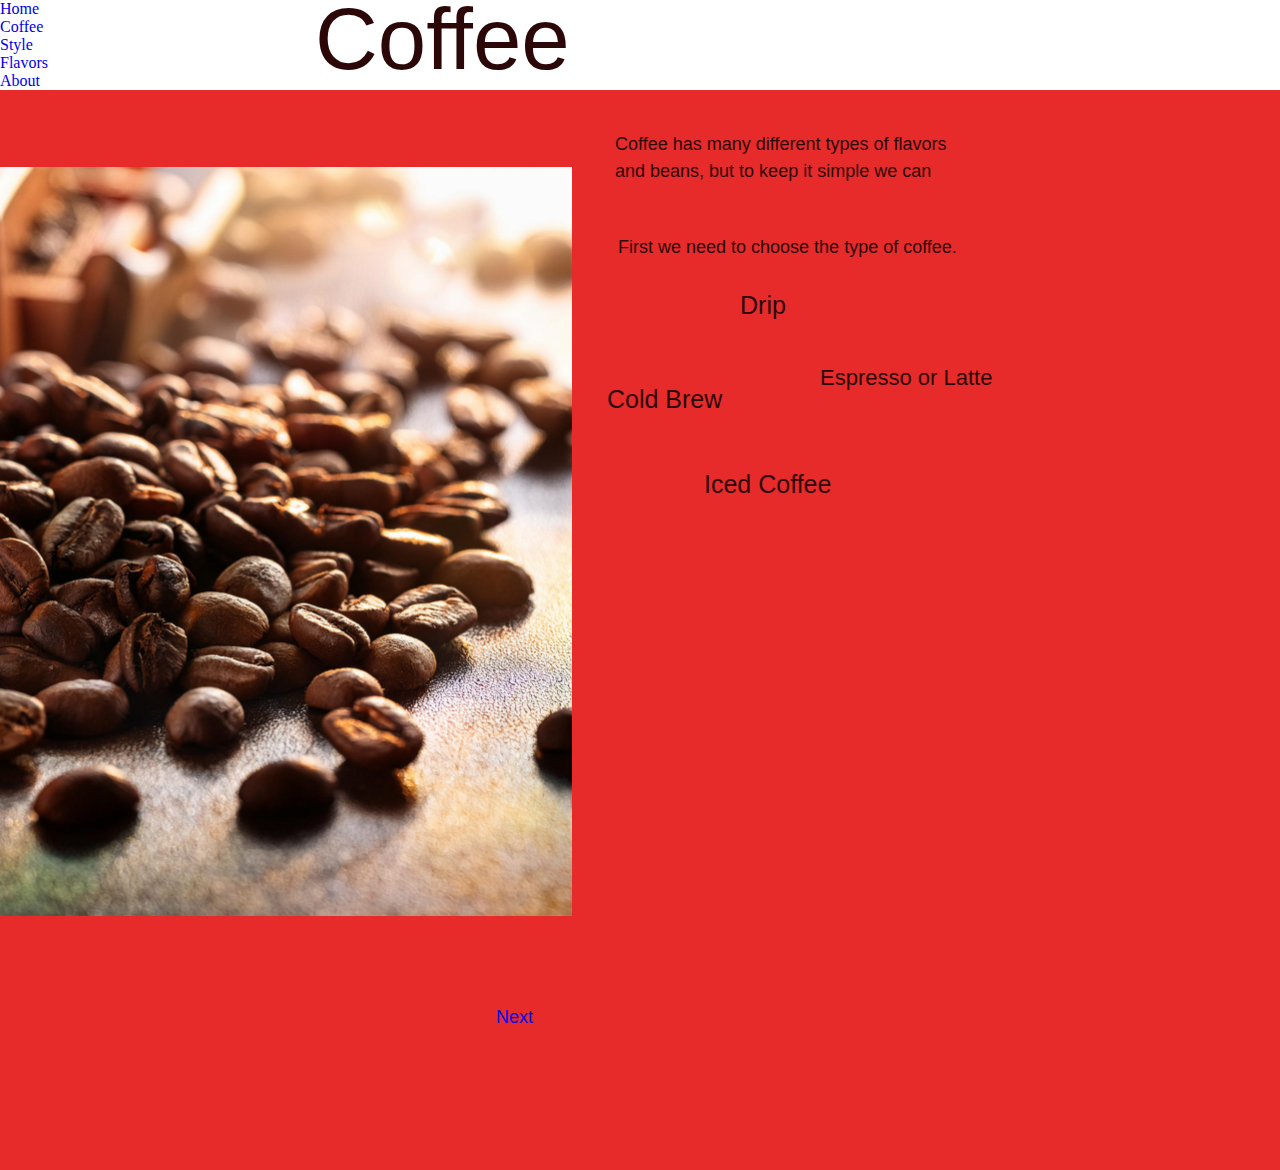
==== coffee.html @ acfa6946 "initialize" ====
<!DOCTYPE html>
<html>
  <head> 
    <meta charset="utf-8" />
    <link rel="stylesheet" href="globals.css" />
    <link rel="stylesheet" href="style.css" />
  </head>
	<header> <li><a class="active" href="index.html">Home</a></li>
  <li><a href="Coffee.html">Coffee</a></li>
  <li><a href="style.html">Style</a></li>
		<li><a href="flavors.html">Flavors</a></li>
  <li><a href="About.html">About</a></li> 
</header>
  <body>
    <div class="web">
      <div class="div">
        <div class="text-wrapper">
         
                                      <p>Coffee</p>
                               
        </div>
        <img
          class="coffee-beans"
          src="img/coffee-beans@1x.png"
        />
        <p class="firstwe">First we need to choose the type of coffee.</p>
        <p class="coffee-has-many">
          Coffee has many different types of flavors <br />and beans, but to keep it simple we can </p>
        <div class="espressoorlatte">Espresso or Latte</div>
        <div class="text-wrapper-3">Cold Brew</div> 
        <div class="text-wrapper-4">Drip</div>
        <div class="text-wrapper-5">Iced Coffee</div>
	  <div class="a" > <a href="style.html"</a> Next </div>
      </div>
    </div>
  </body>
</html>
---- globals.css ----
@charset "utf-8";
/* CSS Document */

 

html,
body {
    margin-top: 0px;
    margin-right: 0px;
    margin-left: 0px;
    margin-bottom: 0px;
    height: 100%;
}

button:focus-visible {
  outline: 2px solid #4a90e2 !important;
  outline: -webkit-focus-ring-color auto 5px !important;
}
a {
  text-decoration: none;
}

font-face {
  font-family: "Impact-Regular";
  src: "fonts/impact.ttf"
    format("truetype");
}
---- style.css ----
@charset "utf-8";
/* CSS Document */

.web {
  background-color: rgba(143,18,20,1.00);
  display: flex;

  flex-direction: row;
  justify-content: center;
  width: 100%;
}

.web .div {
    background-color: #e72b2b;
    width: 1829px;
    height: 1080px;
    position: relative;
}


.web .text-wrapper {
    position: relative;
    top: -193px;
    left: 315px;
    font-family: "Impact-Regular", Helvetica;
    font-weight: 400;
    color: #2c0707;
    font-size: 87px;
    letter-spacing: 0;
    line-height: 109px;
    white-space: nowrap;
}

.web .coffee-drinks-you {
  position: absolute;
  width: 602px;
  height: 602px;
  top: 293px;
  left: 1153px;
  object-fit: cover;
}

.web .overlap-group {
	
  position: absolute;
  width: 785px;
  height: 599px;
  top: 293px;
  left: 175px;
  background-color: #656565;
  border: 1px solid;
  border-color: #707070;
}

.web .overlap {
  position: absolute;
  width: 615px;
  height: 179px;
  top: 154px;
  left: 96px;
}

.web .click-here-to-get {
  position: absolute;
  top: 0;
  left: 0;
  font-family: "Impact-Regular", Helvetica;
  font-weight: 400;
  color: #2c0707;
  font-size: 25px;
  letter-spacing: 0;
  line-height: 25px;
  white-space: nowrap;
}

.web .rectangle {
  position: absolute;
  width: 365px;
  height: 115px;
  top: 64px;
  left: 114px;
  background-color: #b42828;
  border: 1px solid;
  border-color: #707070;
}

.web .text-wrapper-2 {
    position: absolute;
    top: 101px;
    left: 228px;
    font-family: "Impact-Regular", Helvetica;
    font-weight: 400;
    color: #2c0707;
    font-size: 20px;
    letter-spacing: 0;
    line-height: 20px;
    white-space: nowrap;
}

.web .or-click-the-top {
    position: absolute;
    top: 435px;
    left: 113px;
    font-family: "Impact-Regular", Helvetica;
    font-weight: 400;
    color: #2c0707;
    font-size: 22px;
    letter-spacing: 0;
    line-height: 30px;
    white-space: nowrap;
}

.web .text-wrapper-3 {
    position: absolute;
    top: 297px;
    left: 607px;
    font-family: "Impact-Regular", Helvetica;
    font-weight: 400;
    color: #2c0707;
    font-size: 25px;
    letter-spacing: 0;
    line-height: 25px;
    white-space: nowrap;
}

.web .text-wrapper-4 {
    position: absolute;
    top: 203px;
    left: 740px;
    font-family: "Impact-Regular", Helvetica;
    font-weight: 400;
    color: #2c0707;
    font-size: 25px;
    letter-spacing: 0;
    line-height: 25px;
    white-space: nowrap;
}

.web .text-wrapper-5 {
    position: absolute;
    top: 382px;
    left: 704px;
    font-family: "Impact-Regular", Helvetica;
    font-weight: 400;
    color: #2c0707;
    font-size: 25px;
    letter-spacing: 0;
    line-height: 25px;
    white-space: nowrap;
}

.web .text-wrapper-6 {
  position: absolute;
  top: 74px;
  left: 1606px;
  font-family: "Impact-Regular", Helvetica;
  font-weight: 400;
  color: #2c0707;
  font-size: 25px;
  letter-spacing: 0;
  line-height: 25px;
  white-space: nowrap;
}

.web .text-wrapper-7 {
  position: absolute;
  top: 74px;
  left: 1713px;
  font-family: "Impact-Regular", Helvetica;
  font-weight: 400;
  color: #2c0707;
  font-size: 25px;
  letter-spacing: 0;
  line-height: 25px;
  white-space: nowrap;
}

img{
    position: relative;
    left: -177px;
    top: -206px;
}

.now-the-flavors{
    position: relative;
    top: -8px;
    left: 29px;
    font-family: "Impact-Regular", Helvetica;
    font-weight: 400;
    color: #2c0707;
    font-size: 14px;
    letter-spacing: 0;
    line-height: 28px;
    white-space: nowrap;
}

.now-that-you-have {
    position: relative;
    top: 2px;
    left: 66px;
    font-family: "Impact-Regular", Helvetica;
    font-weight: normal;
    color: #2c0707;
    font-size: 37px;
    letter-spacing: 0;
    line-height: 52px;
    white-space: nowrap;
}

.fruit-plant {
    position: relative;
    top: -1185px;
    left: -63px;
    font-family: "Impact-Regular", Helvetica;
    font-weight: 400;
    color: #2c0707;
    font-size: 35px;
    letter-spacing: 0;
    line-height: 46px;
    white-space: nowrap;
}

.savory-caramel {
    position: relative;
    top: -834px;
    left: 262px;
    font-family: "Impact-Regular", Helvetica;
    font-weight: 400;
    color: #2c0707;
    font-size: 35px;
    letter-spacing: 0;
    line-height: 46px;
    white-space: nowrap;
    text-align: left;
}
.cold {
    position: relative;
    top: -155px;
    left: -81px;
    font-family: "Impact-Regular", Helvetica;
    font-weight: 400;
    color: #2c0707;
    font-size: 20px;
    letter-spacing: -1px;
    line-height: 26px;
    white-space: nowrap;
}

.coffee {
    position: relative;
    top: -53px;
    left: 72px;
    font-family: "Impact-Regular", Helvetica;
    font-weight: 400;
    color: #2c0707;
    font-size: 87px;
    letter-spacing: 0;
    line-height: 109px;
    white-space: nowrap;
}
.coffee2 { position: relative;
    top: -102px;
    left: 315px;
    font-family: "Impact-Regular", Helvetica;
    font-weight: 400;
    color: #2c0707;
    font-size: 87px;
    letter-spacing: 0;
    line-height: 109px;
	white-space: nowrap;}

.img2 {
    position: relative;
    left: 33px;
    top: -206px;
}

.iced {
    position: relative;
    top: 11px;
    left: 414px;
    font-family: "Impact-Regular", Helvetica;
    font-weight: 400;
    color: #2c0707;
    font-size: 34px;
    letter-spacing: 0;
    line-height: 28px;
    white-space: nowrap;
}

.blended {
    position: relative;
    top: -8px;
    left: 29px;
    font-family: "Impact-Regular", Helvetica;
    font-weight: 400;
    color: #2c0707;
    font-size: 14px;
    letter-spacing: 0;
    line-height: 28px;
    white-space: nowrap;
}

.next-we-have-the {
    position: relative;
    top: -224px;
    left: 315px;
    font-family: "Impact-Regular", Helvetica;
    font-weight: 400;
    color: #2c0707;
    font-size: 34px;
    letter-spacing: 0;
    line-height: 43px;
    white-space: nowrap;
}

.typically-served {
    position: relative;
    top: -185px;
    left: 389px;
    font-family: "Impact-Regular", Helvetica;
    font-weight: 400;
    color: #2c0707;
    font-size: 14px;
    letter-spacing: 0;
    line-height: 28px;
    white-space: nowrap;
}

.heated-up-with-steam {
    position: relative;
    top: -285px;
    left: 599px;
    font-family: "Impact-Regular", Helvetica;
    font-weight: 400;
    color: #2c0707;
    font-size: 14px;
    letter-spacing: 0;
    line-height: 28px;
    white-space: nowrap;
}

.mixed {
    position: relative;
    top: -338px;
    left: 81px;
    font-family: "Impact-Regular", Helvetica;
    font-weight: 400;
    color: #2c0707;
    font-size: 16px;
    letter-spacing: 0;
    line-height: -49px;
    white-space: nowrap;
}

.coffee-cup {
    position: relative;
}

.blended2 {
    position: relative;
    top: -61px;
    left: 178px;
    font-family: "Impact-Regular", Helvetica;
    font-weight: 400;
    color: #2c0707;
    font-size: 26px;
    letter-spacing: 0;
    line-height: 28px;
    white-space: nowrap;
}

.alatte  {
    position: relative;
    top: -284px;
    left: 496px;
    font-family: "Impact-Regular", Helvetica;
    font-weight: 400;
    color: #2c0707;
    font-size: 18px;
    letter-spacing: 0;
    line-height: 27px;
    white-space: nowrap;
}

.espressoorlatte {
    position: relative;
    top: -897px;
    left: 820px;
    font-family: "Impact-Regular", Helvetica;
    font-weight: 400;
    color: #2c0707;
    font-size: 22px;
    letter-spacing: 0;
    line-height: 27px;
    white-space: nowrap;
}

.firstwe {
    position: relative;
    top: -910px;
    left: 618px;
    font-family: "Impact-Regular", Helvetica;
    font-weight: 400;
    color: #2c0707;
    font-size: 18px;
    letter-spacing: 0;
    line-height: 27px;
    white-space: nowrap;
}
.next {position: relative;
    top: -284px;
    left: 496px;
    font-family: "Impact-Regular", Helvetica;
    font-weight: 400;
    color: #2c0707;
    font-size: 18px;
    letter-spacing: 0;
    line-height: 27px;
    white-space: nowrap;}

.coffee-has-many {
    position: relative;
    top: -1058px;
    left: 615px;
    font-family: "Impact-Regular", Helvetica;
    font-weight: 400;
    color: #2c0707;
    font-size: 18px;
    letter-spacing: 0;
    line-height: 27px;
    white-space: nowrap;
}

.a {position: relative;
    top: -284px;
    left: 496px;
    font-family: "Impact-Regular", Helvetica;
    font-weight: 400;
    color: #2c0707;
    font-size: 18px;
    letter-spacing: 0;
    line-height: 27px;
    white-space: nowrap;} 

.hot {
    position: relative;
    top: -16px;
    left: 612px;
    font-family: "Impact-Regular", Helvetica;
    font-weight: 400;
    color: #2c0707;
    font-size: 35px;
    letter-spacing: 0;
    line-height: 27px;
    white-space: nowrap;
}
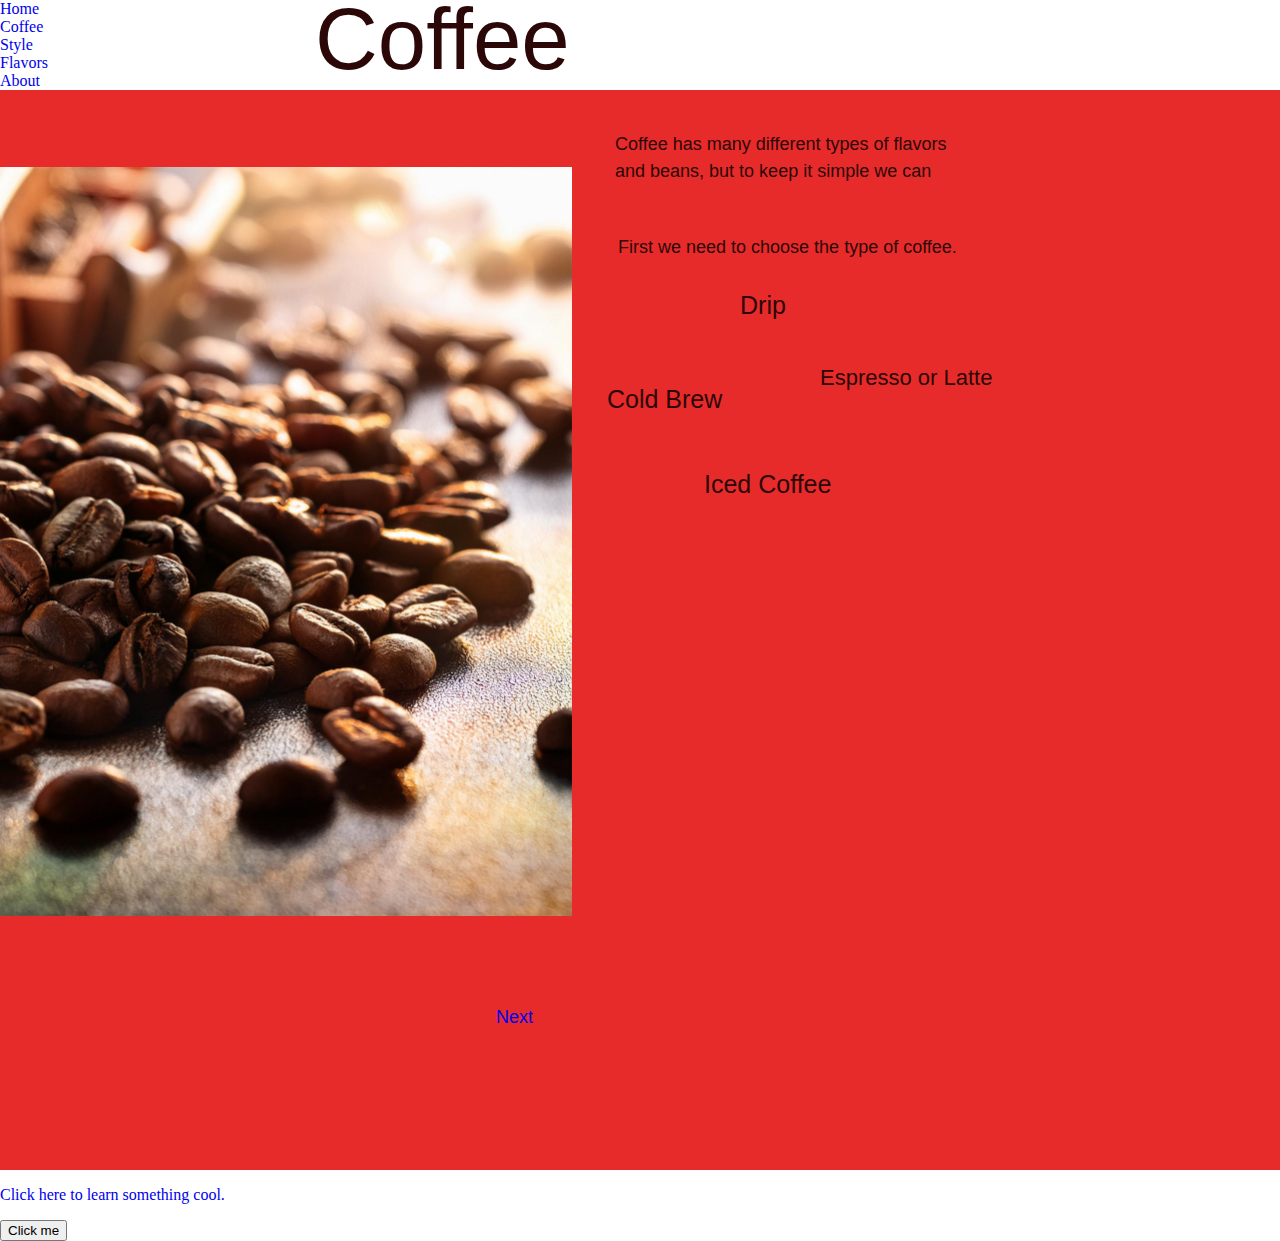
==== commit 285abb7a: "push" ====
--- a/coffee.html
+++ b/coffee.html
@@ -4,6 +4,9 @@
     <meta charset="utf-8" />
     <link rel="stylesheet" href="globals.css" />
     <link rel="stylesheet" href="style.css" />
+	  
+
+
   </head>
 	<header> <li><a class="active" href="index.html">Home</a></li>
   <li><a href="Coffee.html">Coffee</a></li>
@@ -31,7 +34,14 @@
         <div class="text-wrapper-4">Drip</div>
         <div class="text-wrapper-5">Iced Coffee</div>
 	  <div class="a" > <a href="style.html"</a> Next </div>
+		
       </div>
     </div>
+	  
+	<p>Click here to learn something cool.</p>
+
+<button onclick="myFunction()">Click me</button>
+
+<p id="demo"></p>
   </body>
 </html>--- a/style.css
+++ b/style.css
@@ -455,3 +455,21 @@
     line-height: 27px;
     white-space: nowrap;
 }
+
+.img3 {
+    position: fixed;
+}
+
+.clock {
+    position: absolute;
+    top: 50%;
+    left: 50%;
+    transform: translateX(-50%) translateY(-50%);
+    color: #17D4FE;
+    font-size: 60px;
+    font-family: Orbitron;
+    letter-spacing: 7px;
+   
+
+
+}
